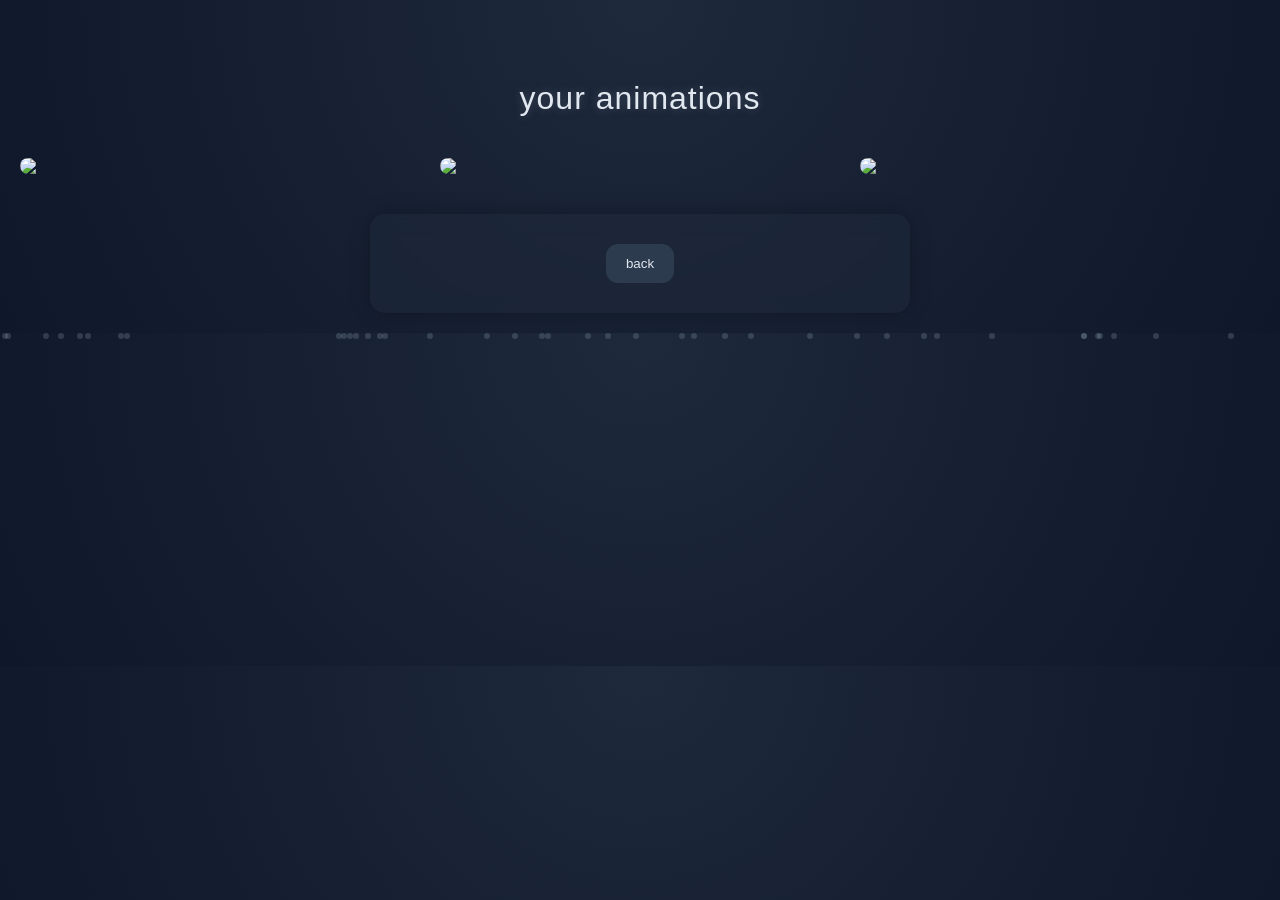
==== animations.html @ bf460987 "Create animations.html" ====
<!DOCTYPE html>
<html>
<head>
  <title>animations</title>
  <link rel="stylesheet" href="style.css">
</head>

<body>

  <h1>your animations</h1>

  <div class="gallery">
    <img src="anim1.gif">
    <img src="anim2.gif">
    <img src="anim3.gif">
  </div>

  <div class="card">
    <button onclick="go('index.html')">back</button>
  </div>

  <script src="script.js"></script>
</body>
</html>
---- style.css ----
body {
  margin: 0;
  background: radial-gradient(circle at top, #1e293b, #0f172a);
  color: #e2e8f0;
  font-family: "Segoe UI", Arial, sans-serif;
  text-align: center;
  overflow-x: hidden;
}

/* soft glow title */
h1 {
  font-weight: 300;
  letter-spacing: 1px;
  margin-top: 80px;
  text-shadow: 0 0 10px rgba(148, 163, 184, 0.3);
}

p {
  opacity: 0.7;
}

/* buttons */
button {
  margin: 10px;
  padding: 12px 20px;
  border: none;
  border-radius: 12px;
  background: rgba(51, 65, 85, 0.8);
  color: #e2e8f0;
  cursor: pointer;
  backdrop-filter: blur(5px);
  transition: all 0.25s ease;
}

button:hover {
  background: rgba(71, 85, 105, 0.9);
  transform: scale(1.05);
}

/* glass card */
.card {
  background: rgba(30, 41, 59, 0.6);
  padding: 20px;
  margin: 20px auto;
  width: 80%;
  max-width: 500px;
  border-radius: 15px;
  backdrop-filter: blur(10px);
  box-shadow: 0 0 20px rgba(0,0,0,0.3);
}

/* gallery */
.gallery {
  display: grid;
  grid-template-columns: repeat(auto-fit, minmax(200px, 1fr));
  gap: 20px;
  padding: 20px;
}

img {
  width: 100%;
  border-radius: 12px;
  transition: 0.3s;
}

img:hover {
  transform: scale(1.05);
  box-shadow: 0 0 20px rgba(148,163,184,0.3);
}

/* floating dots */
.dot {
  position: absolute;
  width: 6px;
  height: 6px;
  background: #94a3b8;
  border-radius: 50%;
  opacity: 0.25;
  animation: float linear infinite;
}

@keyframes float {
  from { transform: translateY(100vh); }
  to { transform: translateY(-10vh); }
}

/* fade animation */
.fade {
  animation: fadeIn 1s ease;
}

@keyframes fadeIn {
  from { opacity: 0; }
  to { opacity: 1; }
}

textarea {
  width: 80%;
  max-width: 400px;
  border-radius: 10px;
  border: none;
  padding: 10px;
  background: #1e293b;
  color: white;
}
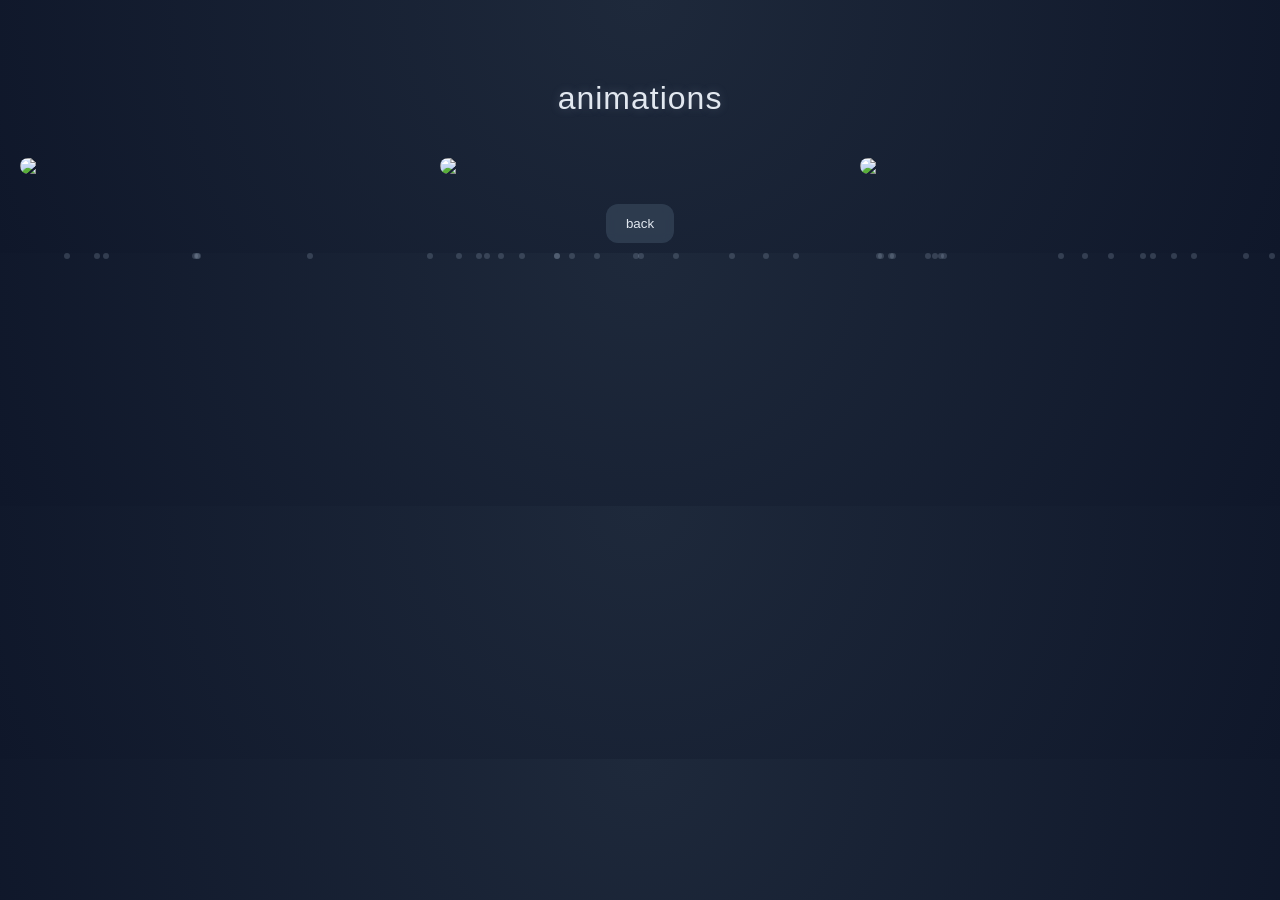
==== commit d881519b: "Update animations.html" ====
--- a/animations.html
+++ b/animations.html
@@ -7,18 +7,18 @@
 
 <body>
 
-  <h1>your animations</h1>
+<div class="container">
+  <h1>animations</h1>
 
   <div class="gallery">
-    <img src="anim1.gif">
-    <img src="anim2.gif">
-    <img src="anim3.gif">
+    <img src="images/anim1.gif">
+    <img src="images/anim2.gif">
+    <img src="images/anim3.gif">
   </div>
 
-  <div class="card">
-    <button onclick="go('index.html')">back</button>
-  </div>
+  <button onclick="go('index.html')">back</button>
+</div>
 
-  <script src="script.js"></script>
+<script src="script.js"></script>
 </body>
 </html>
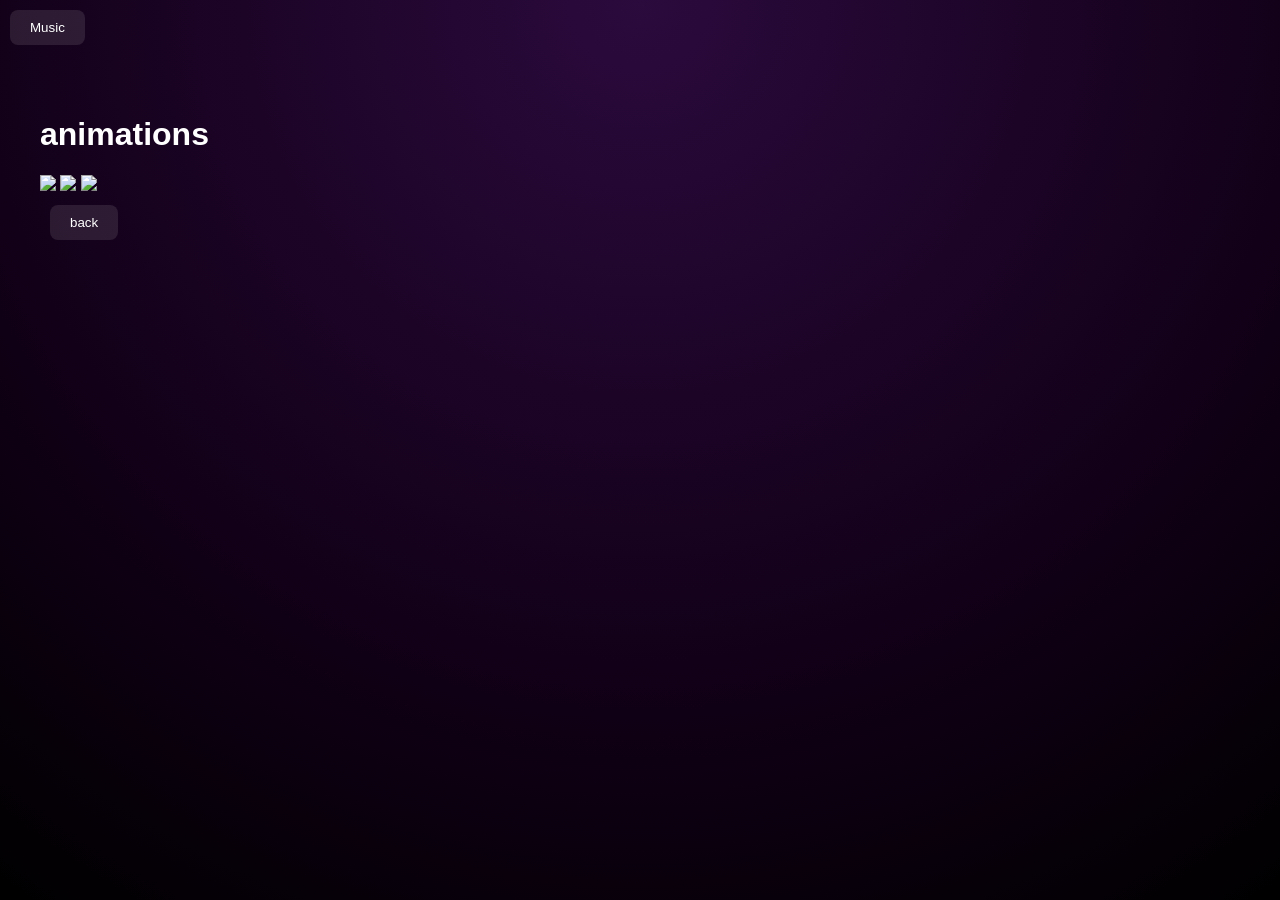
==== commit aa739da2: "Update animations.html" ====
--- a/animations.html
+++ b/animations.html
@@ -7,6 +7,12 @@
 
 <body>
 
+<audio id="bgMusic" loop>
+    <source src="audio/ambient.mp3" type="audio/mpeg">
+</audio>
+
+<button onclick="toggleMusic()" id="musicBtn"> Music</button>
+  
 <div class="container">
   <h1>animations</h1>
 
--- a/style.css
+++ b/style.css
@@ -1,105 +1,95 @@
 body {
-  margin: 0;
-  background: radial-gradient(circle at top, #1e293b, #0f172a);
-  color: #e2e8f0;
-  font-family: "Segoe UI", Arial, sans-serif;
-  text-align: center;
-  overflow-x: hidden;
+    margin: 0;
+    padding: 0;
+    height: 100vh;
+    overflow-x: hidden;
+
+    /* layered purple gradient */
+    background: radial-gradient(circle at top, #2b0a3d, #120018 60%, #000000 100%);
+    
+    color: white;
+    font-family: Arial, sans-serif;
 }
 
-/* soft glow title */
-h1 {
-  font-weight: 300;
-  letter-spacing: 1px;
-  margin-top: 80px;
-  text-shadow: 0 0 10px rgba(148, 163, 184, 0.3);
+.container {
+  padding: 40px;
 }
 
-p {
-  opacity: 0.7;
-}
-
-/* buttons */
 button {
   margin: 10px;
-  padding: 12px 20px;
+  padding: 10px 20px;
+  background: rgba(255,255,255,0.1);
   border: none;
-  border-radius: 12px;
-  background: rgba(51, 65, 85, 0.8);
-  color: #e2e8f0;
+  border-radius: 8px;
+  color: white;
   cursor: pointer;
-  backdrop-filter: blur(5px);
-  transition: all 0.25s ease;
 }
 
 button:hover {
-  background: rgba(71, 85, 105, 0.9);
-  transform: scale(1.05);
+  background: rgba(255,255,255,0.2);
 }
 
-/* glass card */
-.card {
-  background: rgba(30, 41, 59, 0.6);
-  padding: 20px;
-  margin: 20px auto;
-  width: 80%;
-  max-width: 500px;
-  border-radius: 15px;
-  backdrop-filter: blur(10px);
-  box-shadow: 0 0 20px rgba(0,0,0,0.3);
+.hidden {
+  display: none;
 }
 
-/* gallery */
-.gallery {
-  display: grid;
-  grid-template-columns: repeat(auto-fit, minmax(200px, 1fr));
-  gap: 20px;
-  padding: 20px;
+#moodBox {
+  margin-top: 20px;
 }
 
-img {
-  width: 100%;
+.quoteBox {
+  margin-top: 30px;
+  padding: 25px;
+  background: rgba(255,255,255,0.05);
   border-radius: 12px;
-  transition: 0.3s;
-}
-
-img:hover {
-  transform: scale(1.05);
-  box-shadow: 0 0 20px rgba(148,163,184,0.3);
-}
-
-/* floating dots */
-.dot {
-  position: absolute;
-  width: 6px;
-  height: 6px;
-  background: #94a3b8;
-  border-radius: 50%;
-  opacity: 0.25;
-  animation: float linear infinite;
-}
-
-@keyframes float {
-  from { transform: translateY(100vh); }
-  to { transform: translateY(-10vh); }
-}
-
-/* fade animation */
-.fade {
-  animation: fadeIn 1s ease;
-}
-
-@keyframes fadeIn {
-  from { opacity: 0; }
-  to { opacity: 1; }
 }
 
 textarea {
   width: 80%;
-  max-width: 400px;
+  height: 200px;
+  background: rgba(255,255,255,0.05);
+  border: none;
+  color: white;
+  padding: 10px;
+  border-radius: 8px;
+}
+
+/* GAME */
+
+#gameArea {
+  position: relative;
+  width: 100%;
+  height: 400px;
+  background: radial-gradient(circle, #0a0a1a, #000);
+  border-radius: 12px;
+  overflow: hidden;
+}
+
+.star {
+  position: absolute;
+  font-size: 20px;
+  cursor: pointer;
+  animation: float 6s linear infinite;
+}
+
+@keyframes float {
+  from { transform: translateY(0); }
+  to { transform: translateY(-500px); }
+}
+
+.quotePopup {
+  position: fixed;
+  bottom: 20px;
+  left: 50%;
+  transform: translateX(-50%);
+
+  background: rgba(255,255,255,0.1);
+  padding: 15px 25px;
   border-radius: 10px;
-  border: none;
-  padding: 10px;
-  background: #1e293b;
-  color: white;
+
+  backdrop-filter: blur(10px);
+  animation: fadeIn 0.5s ease;
+
+  font-size: 16px;
 }
+
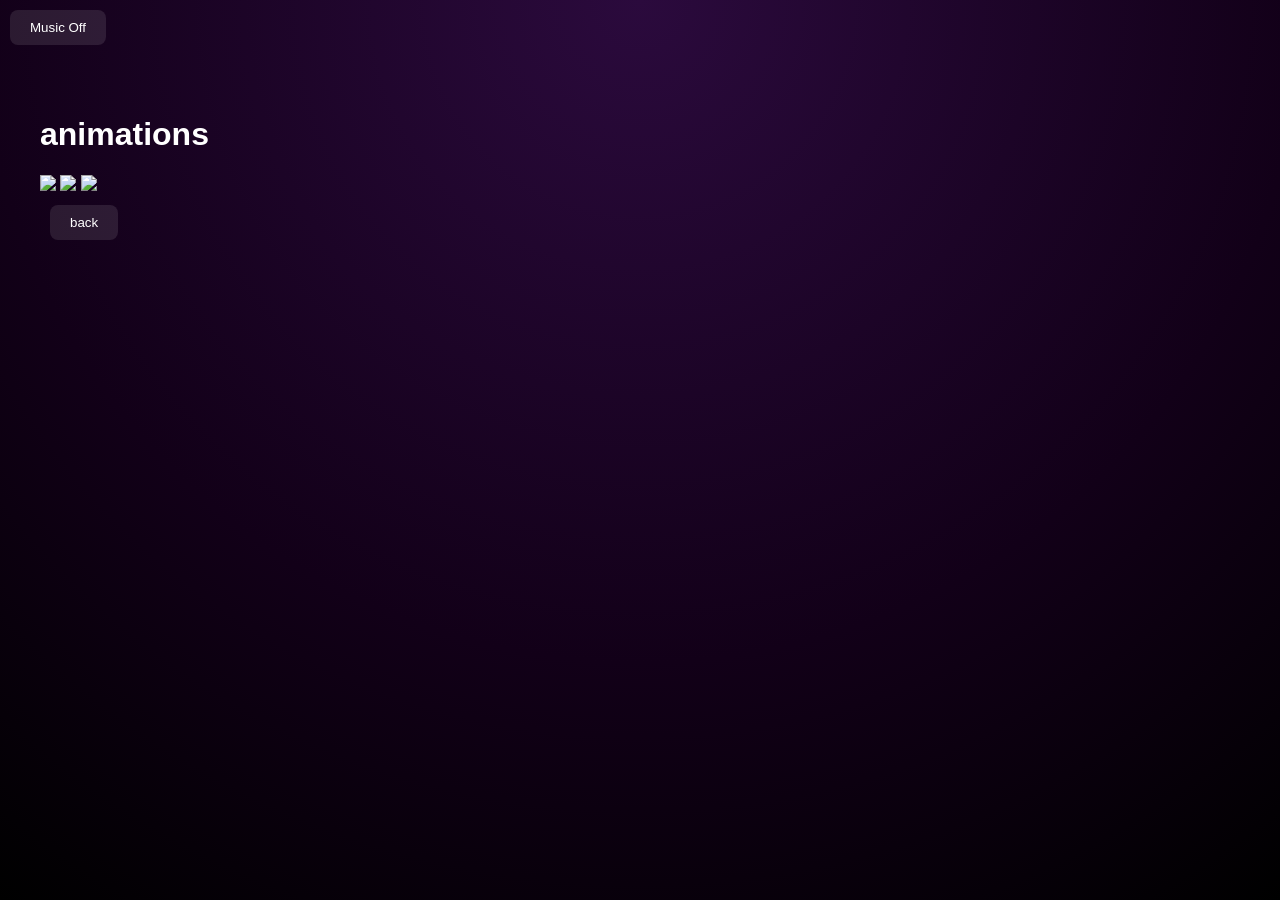
==== commit f311fca8: "Update animations.html" ====
--- a/animations.html
+++ b/animations.html
@@ -8,7 +8,7 @@
 <body>
 
 <audio id="bgMusic" loop>
-    <source src="audio/ambient.mp3" type="audio/mpeg">
+    <source src="ambient.mp3" type="audio/mpeg">
 </audio>
 
 <button onclick="toggleMusic()" id="musicBtn"> Music</button>
@@ -24,7 +24,8 @@
 
   <button onclick="go('index.html')">back</button>
 </div>
-
+  
+<script src="music.js"></script>
 <script src="script.js"></script>
 </body>
 </html>
--- a/style.css
+++ b/style.css
@@ -93,3 +93,8 @@
   font-size: 16px;
 }
 
+<audio id="bgMusic" loop>
+    <source src="audio/ambient.mp3" type="audio/mpeg">
+</audio>
+
+<button onclick="toggleMusic()" id="musicBtn"> Music</button>
